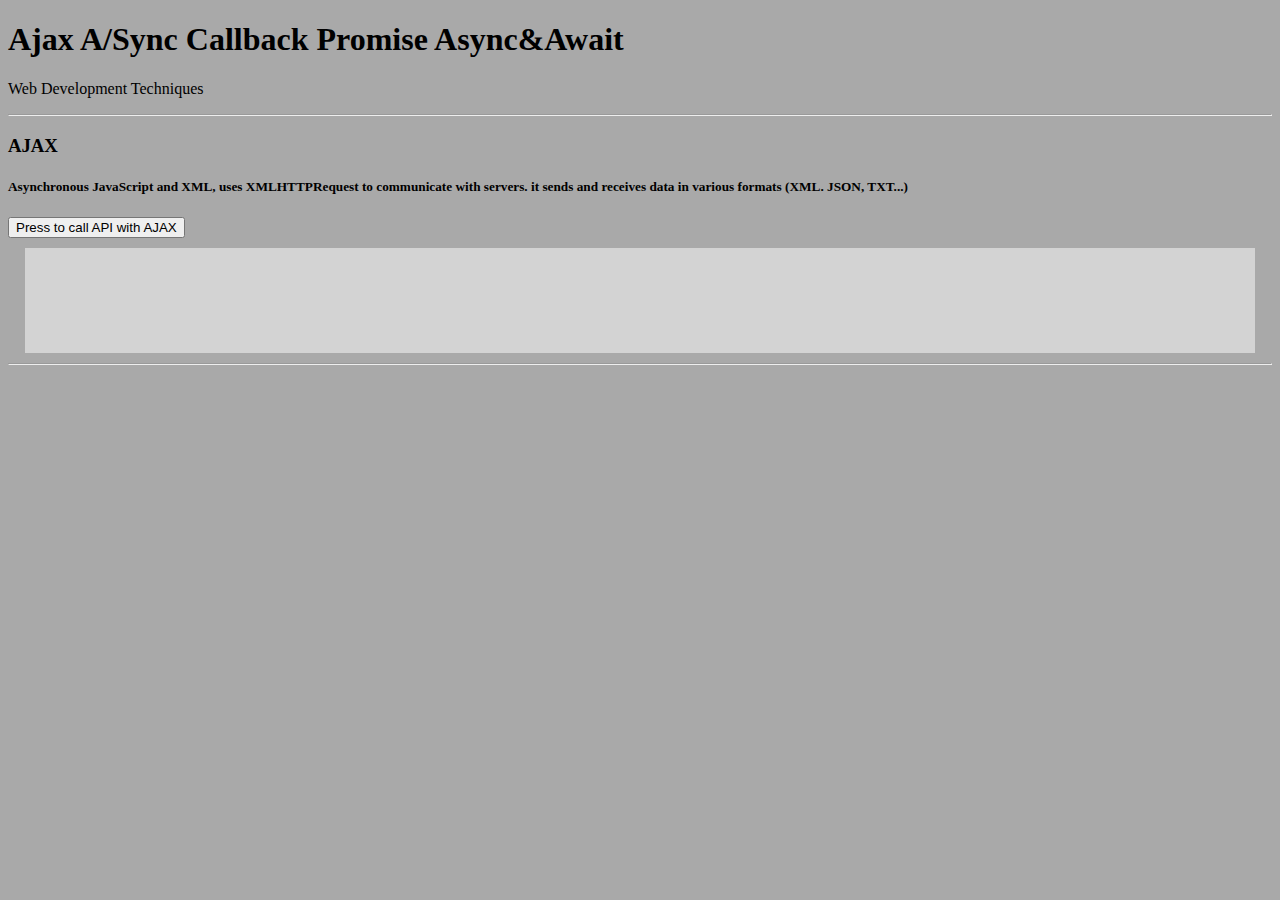
==== index.html @ 2d1245a6 "AJAX" ====
<!DOCTYPE html>
<html lang="en">
<head>
    <meta charset="UTF-8">
    <meta name="viewport" content="width=device-width, initial-scale=1.0">
    <link rel="stylesheet" href="style.css">
    <script src="app.js" defer></script>
    <title>JAVASCRIPT Ajax A/Sync Callback Promise Async&Await</title>
</head>
<body>
    <H1>Ajax A/Sync Callback Promise Async&Await</H1>
    <p>Web Development Techniques</p>
    <hr>

    <h3>AJAX</h3>
    <h5> Asynchronous JavaScript and XML, uses XMLHTTPRequest to communicate with servers. it sends and receives data in various formats (XML. JSON, TXT...) </h5>
    <button onclick=showUniversities()>Press to call API with AJAX</button>
    <p class ="resultData" id="AJAXtxt"></p>

    <hr>
    <h2></h2>

    <h2></h2>

    <h2></h2>

    <h2></h2>
    
</body>
</html>
---- style.css ----
body {
    background-color: darkgrey;
}


.resultData{
    padding: 15px;
    margin: 10px auto;
     width: 95%;
     height: 75px;
     overflow: scroll;
     background-color: lightgray ;
}
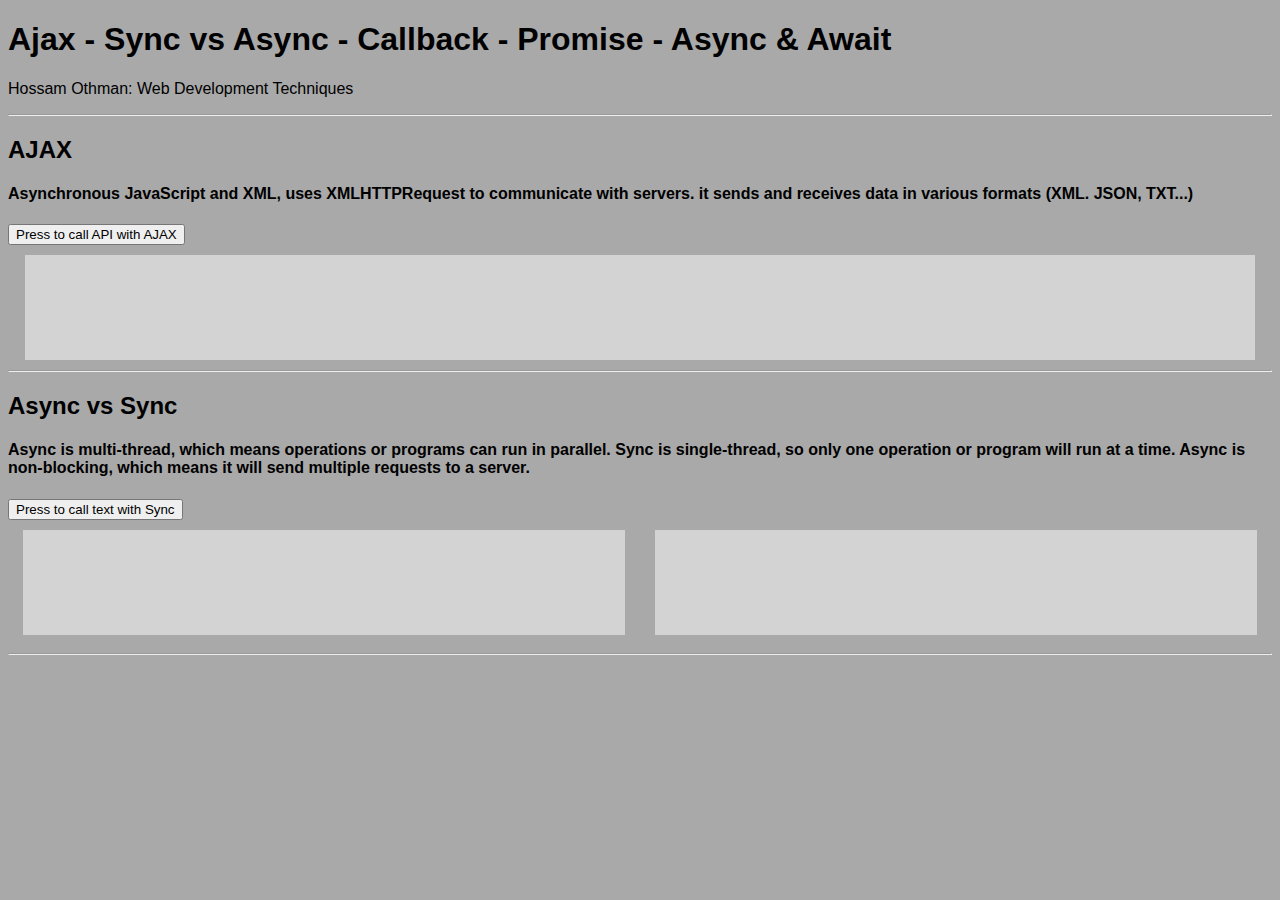
==== commit 3cec2fc5: "Sync" ====
--- a/index.html
+++ b/index.html
@@ -5,20 +5,34 @@
     <meta name="viewport" content="width=device-width, initial-scale=1.0">
     <link rel="stylesheet" href="style.css">
     <script src="app.js" defer></script>
-    <title>JAVASCRIPT Ajax A/Sync Callback Promise Async&Await</title>
+    <title>JAVASCRIPT Ajax - Sync - Async & Callback - Async & Promise  - Async & Await</title>
 </head>
 <body>
-    <H1>Ajax A/Sync Callback Promise Async&Await</H1>
-    <p>Web Development Techniques</p>
+    <H1>Ajax - Sync vs Async - Callback - Promise  - Async & Await</H1>
+    <p>Hossam Othman: Web Development Techniques</p>
     <hr>
 
-    <h3>AJAX</h3>
-    <h5> Asynchronous JavaScript and XML, uses XMLHTTPRequest to communicate with servers. it sends and receives data in various formats (XML. JSON, TXT...) </h5>
-    <button onclick=showUniversities()>Press to call API with AJAX</button>
-    <p class ="resultData" id="AJAXtxt"></p>
+    <h2>AJAX</h2>
+    <h4> Asynchronous JavaScript and XML, uses XMLHTTPRequest to communicate with servers. it sends and receives data in various formats (XML. JSON, TXT...) </h4>
+    <button onclick=showUniversitiesAJAX()>Press to call API with AJAX</button>
+    <p class ="resultData" id="AJAXTxt"></p>
+    <hr>
+
+    <h2>Async vs Sync</h2>
+    <h4>Async is multi-thread, which means operations or programs can run in parallel. Sync is single-thread, so only one operation or program will run at a time. Async is non-blocking, which means it will send multiple requests to a server.</h4>
+    <button onclick=showTextSync()>Press to call text with Sync</button>
+    <div class="syncAsync">
+        <div>
+            <p class ="resultData" id="synctxt1"></p>
+        </div>
+        <div>
+            <p class ="resultData" id="synctxt2"></p>
+        </div>
+    </div>
+    
 
     <hr>
-    <h2></h2>
+
 
     <h2></h2>
 
--- a/style.css
+++ b/style.css
@@ -1,5 +1,6 @@
 body {
     background-color: darkgrey;
+    font-family: 'Gill Sans', 'Gill Sans MT', Calibri, 'Trebuchet MS', sans-serif
 }
 
 
@@ -10,4 +11,15 @@
      height: 75px;
      overflow: scroll;
      background-color: lightgray ;
+}
+
+.syncAsync{
+    display: flex;
+    flex-direction: row;
+    justify-content: space-around;
+    
+}
+.syncAsync>div{
+    width: 100%;
+    padding: 0 15px;
 }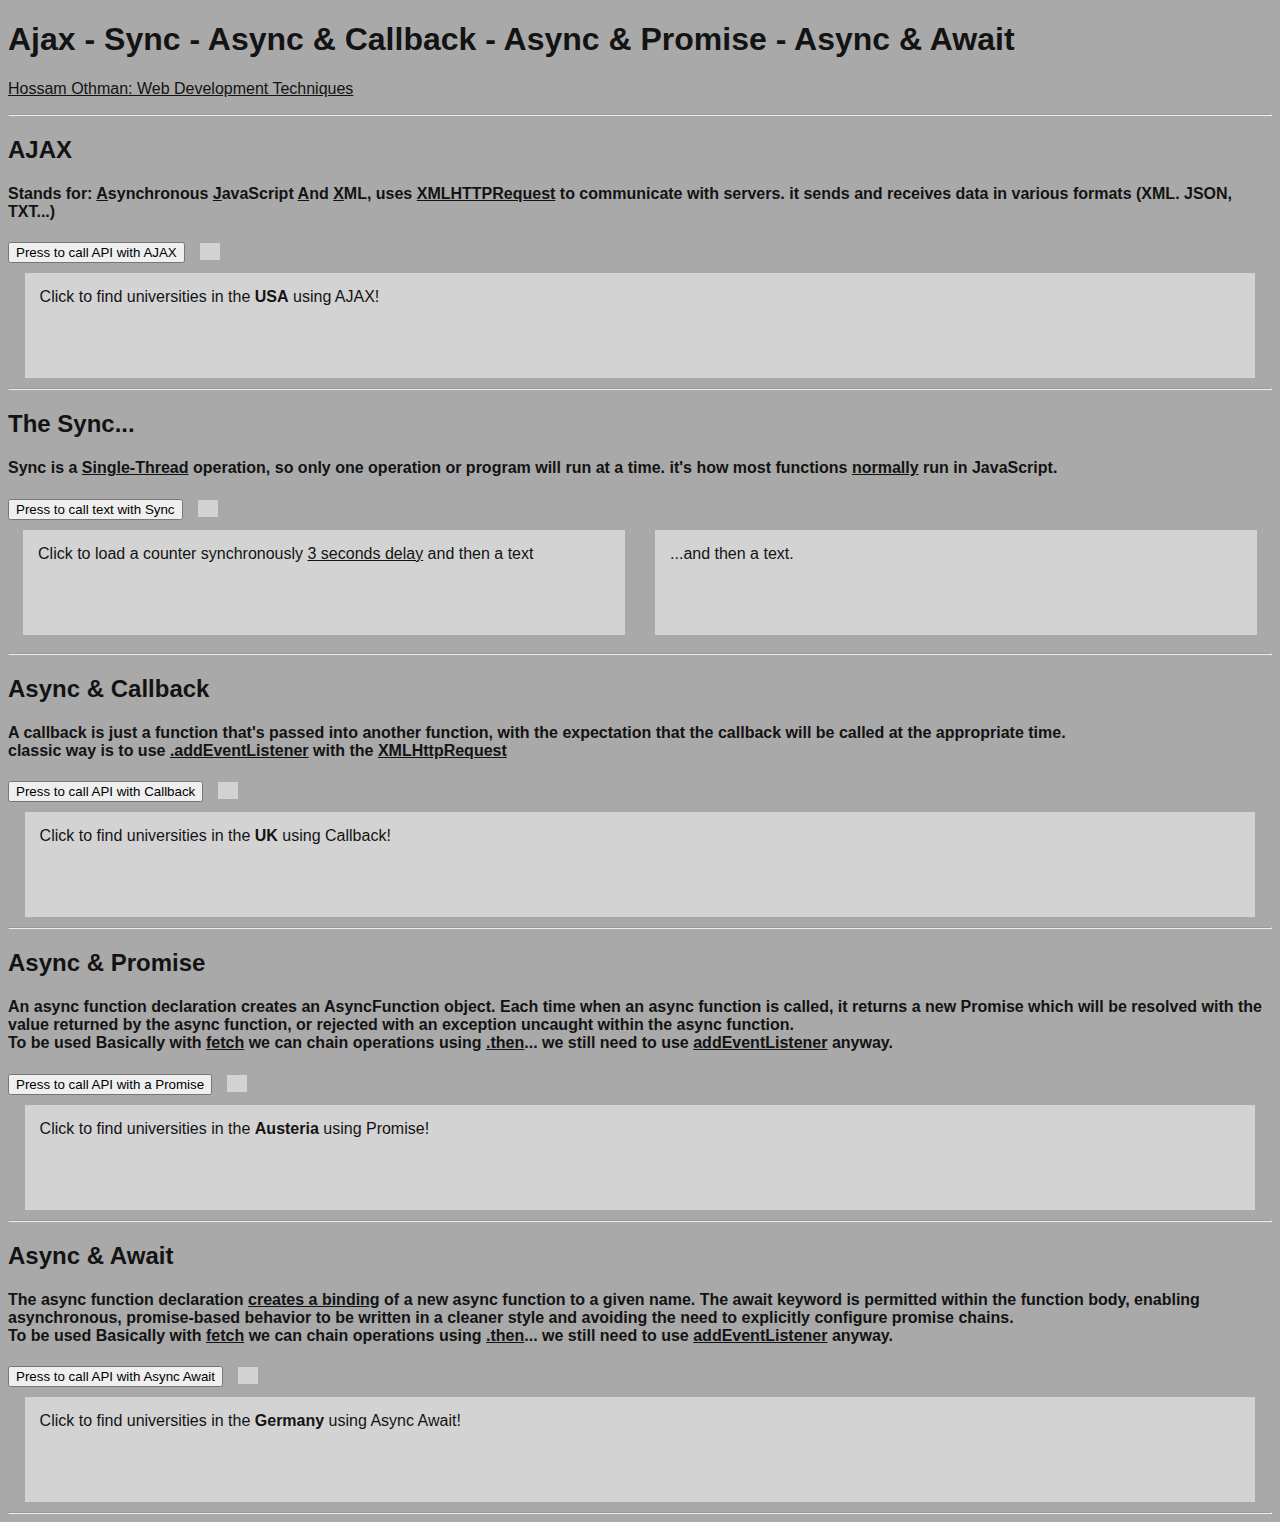
==== commit 8869195f: "Finalized!" ====
--- a/index.html
+++ b/index.html
@@ -5,22 +5,22 @@
     <meta name="viewport" content="width=device-width, initial-scale=1.0">
     <link rel="stylesheet" href="style.css">
     <script src="app.js" defer></script>
-    <title>JAVASCRIPT Ajax - Sync - Async & Callback - Async & Promise  - Async & Await</title>
+    <title>JAVASCRIPT Ajax - Sync - Async & Callback - Async & Promise - Async & Await</title>
 </head>
 <body>
-    <H1>Ajax - Sync vs Async - Callback - Promise  - Async & Await</H1>
-    <p>Hossam Othman: Web Development Techniques</p>
+    <H1>Ajax - Sync - Async & Callback - Async & Promise - Async & Await</H1>
+    <p><u>Hossam Othman: Web Development Techniques</u></p>
     <hr>
 
     <h2>AJAX</h2>
-    <h4> Asynchronous JavaScript and XML, uses XMLHTTPRequest to communicate with servers. it sends and receives data in various formats (XML. JSON, TXT...) </h4>
-    <button onclick=showUniversitiesAJAX()>Press to call API with AJAX</button>
+    <h4>Stands for: <u>A</u>synchronous <u>J</u>avaScript <u>A</u>nd <u>X</u>ML, uses <u>XMLHTTPRequest</u> to communicate with servers. it sends and receives data in various formats (XML. JSON, TXT...) </h4>
+    <button onclick=showUniversitiesAJAX()>Press to call API with AJAX</button><span id="usaInput" class="searchInfoInput"></span>
     <p class ="resultData" id="AJAXTxt"></p>
     <hr>
 
-    <h2>Async vs Sync</h2>
-    <h4>Async is multi-thread, which means operations or programs can run in parallel. Sync is single-thread, so only one operation or program will run at a time. Async is non-blocking, which means it will send multiple requests to a server.</h4>
-    <button onclick=showTextSync()>Press to call text with Sync</button>
+    <h2>The Sync...</h2>
+    <h4>Sync is a <u>Single-Thread</u> operation, so only one operation or program will run at a time. it's how most functions <u>normally</u> run in JavaScript.</h4>
+    <button onclick=showTextSync()>Press to call text with Sync</button><span id="syncCount" class="searchInfoInput"></span>
     <div class="syncAsync">
         <div>
             <p class ="resultData" id="synctxt1"></p>
@@ -29,16 +29,25 @@
             <p class ="resultData" id="synctxt2"></p>
         </div>
     </div>
-    
-
     <hr>
 
+    <h2>Async & Callback</h2>
+    <h4>A callback is just a function that's passed into another function, with the expectation that the callback will be called at the appropriate time.<br>classic way is to use <u>.addEventListener</u> with the <u>XMLHttpRequest</u></h4>
+    <button id="asyncCallback">Press to call API with Callback</button><span id="UKInput" class="searchInfoInput"></span>
+    <p class ="resultData" id="asyncCallbackTxt"></p>
+    <hr>
 
-    <h2></h2>
+    <h2>Async & Promise</h2>
+    <h4>An async function declaration creates an AsyncFunction object. Each time when an async function is called, it returns a new Promise which will be resolved with the value returned by the async function, or rejected with an exception uncaught within the async function. <br>To be used Basically with <u>fetch</u> we can chain operations using <u>.then</u>... we still need to use <u>addEventListener</u> anyway.</h4>
+    <button id="promiseBtn">Press to call API with a Promise</button><span id="austeriaInput" class="searchInfoInput"></span>
+    <p class ="resultData" id="PromisedTxt"></p>
+    <hr>
 
-    <h2></h2>
-
-    <h2></h2>
+    <h2>Async & Await</h2>
+    <h4>The async function declaration <u>creates a binding</u> of a new async function to a given name. The await keyword is permitted within the function body, enabling asynchronous, promise-based behavior to be written in a cleaner style and avoiding the need to explicitly configure promise chains. <br>To be used Basically with <u>fetch</u> we can chain operations using <u>.then</u>... we still need to use <u>addEventListener</u> anyway.</h4>
+    <button id="asyncAwaitBtn">Press to call API with Async Await</button><span id="germanyInput" class="searchInfoInput"></span>
+    <p class ="resultData" id="asyncAwaitTxt"></p>
+    <hr>
     
 </body>
 </html>--- a/style.css
+++ b/style.css
@@ -1,6 +1,7 @@
 body {
     background-color: darkgrey;
-    font-family: 'Gill Sans', 'Gill Sans MT', Calibri, 'Trebuchet MS', sans-serif
+    font-family: 'Gill Sans', 'Gill Sans MT', Calibri, 'Trebuchet MS', sans-serif;
+    color: #131313;
 }
 
 
@@ -22,4 +23,12 @@
 .syncAsync>div{
     width: 100%;
     padding: 0 15px;
+}
+
+.searchInfoInput{
+    margin-left: 15px;
+    background-color: lightgray;
+    padding: 0 10px;
+    width: 20%;
+   
 }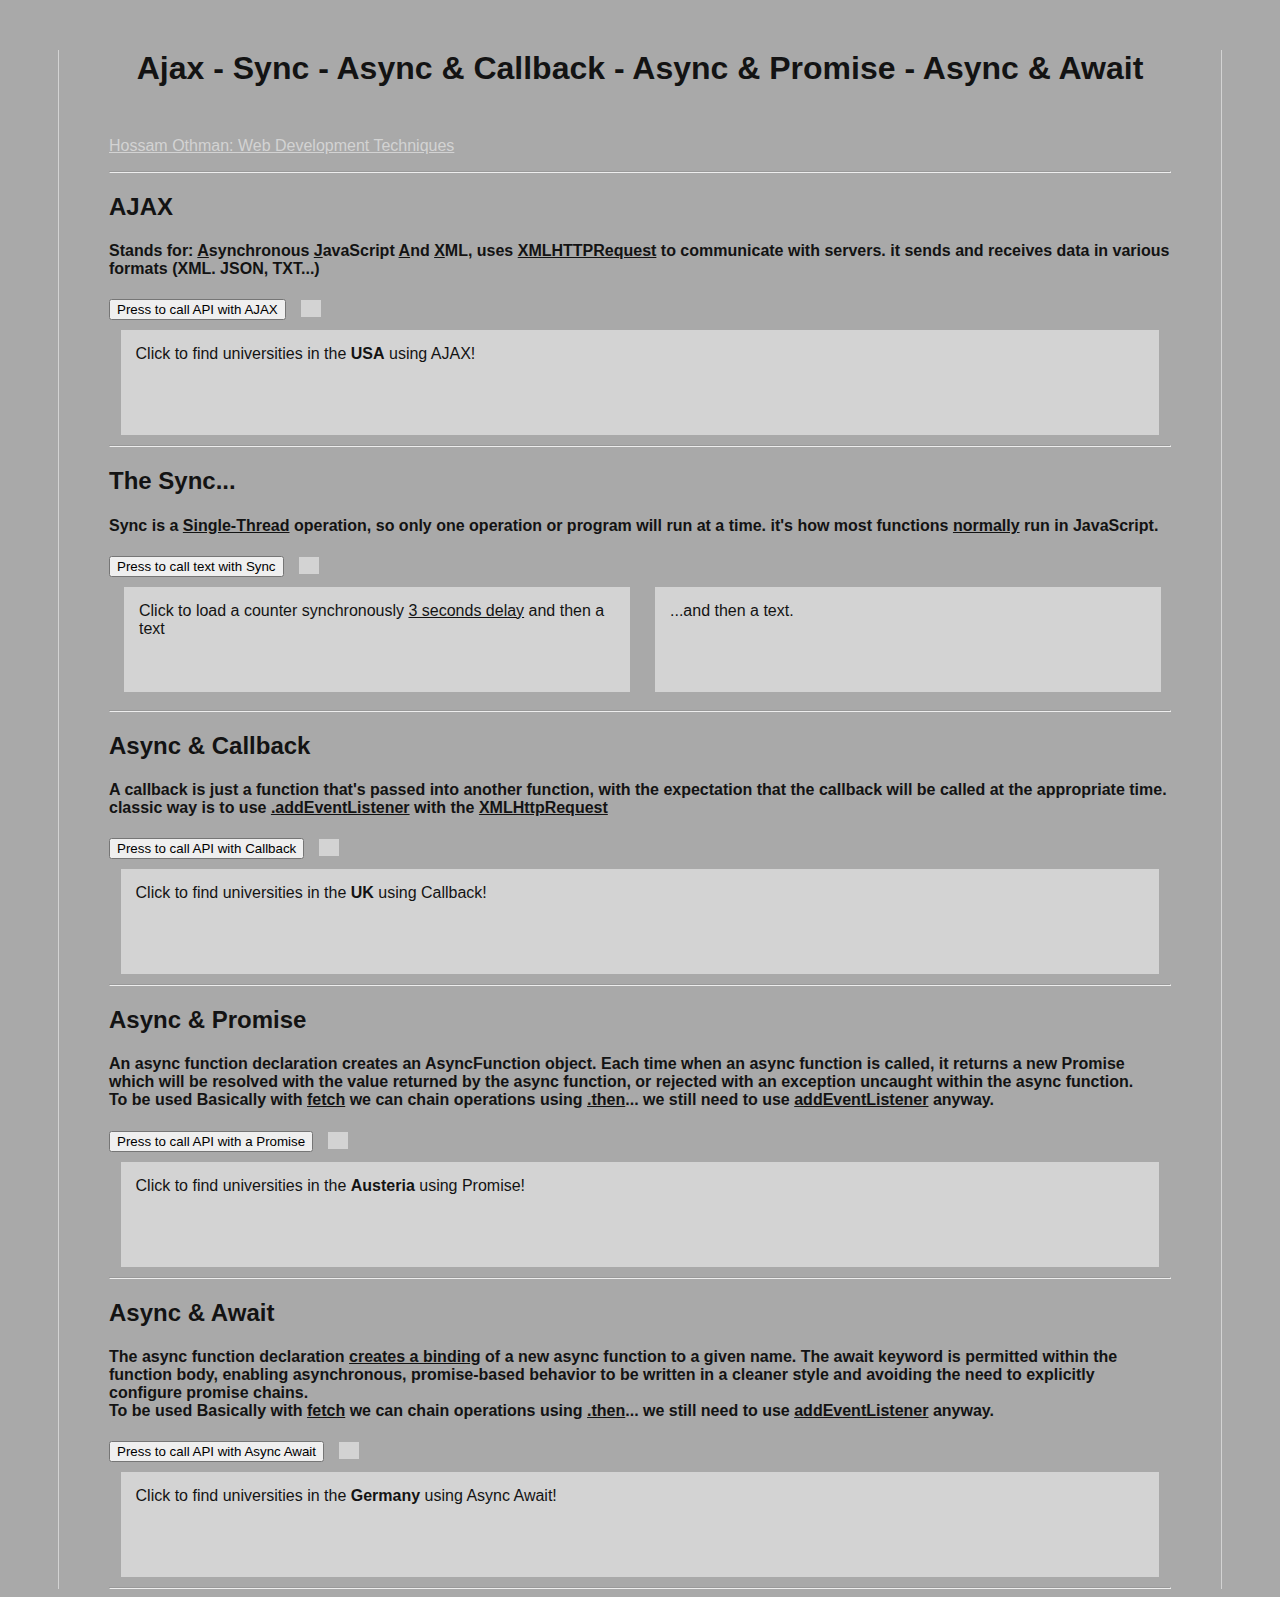
==== commit 27cd1a16: "css margins Bold" ====
--- a/index.html
+++ b/index.html
@@ -1,53 +1,91 @@
 <!DOCTYPE html>
 <html lang="en">
-<head>
-    <meta charset="UTF-8">
-    <meta name="viewport" content="width=device-width, initial-scale=1.0">
-    <link rel="stylesheet" href="style.css">
+  <head>
+    <meta charset="UTF-8" />
+    <meta name="viewport" content="width=device-width, initial-scale=1.0" />
+    <link rel="stylesheet" href="style.css" />
     <script src="app.js" defer></script>
-    <title>JAVASCRIPT Ajax - Sync - Async & Callback - Async & Promise - Async & Await</title>
-</head>
-<body>
-    <H1>Ajax - Sync - Async & Callback - Async & Promise - Async & Await</H1>
-    <p><u>Hossam Othman: Web Development Techniques</u></p>
-    <hr>
+    <title>
+      JAVASCRIPT Ajax - Sync - Async & Callback - Async & Promise - Async &
+      Await
+    </title>
+  </head>
+  <body>
+    <main>
+      <h1>Ajax - Sync - Async & Callback - Async & Promise - Async & Await</h1>
+      <p class="underTitle"><u>Hossam Othman: Web Development Techniques</u></p>
+      <hr />
 
-    <h2>AJAX</h2>
-    <h4>Stands for: <u>A</u>synchronous <u>J</u>avaScript <u>A</u>nd <u>X</u>ML, uses <u>XMLHTTPRequest</u> to communicate with servers. it sends and receives data in various formats (XML. JSON, TXT...) </h4>
-    <button onclick=showUniversitiesAJAX()>Press to call API with AJAX</button><span id="usaInput" class="searchInfoInput"></span>
-    <p class ="resultData" id="AJAXTxt"></p>
-    <hr>
+      <h2>AJAX</h2>
+      <h4>
+        Stands for: <u>A</u>synchronous <u>J</u>avaScript <u>A</u>nd <u>X</u>ML,
+        uses <u>XMLHTTPRequest</u> to communicate with servers. it sends and
+        receives data in various formats (XML. JSON, TXT...)
+      </h4>
+      <button onclick="showUniversitiesAJAX()">
+        Press to call API with AJAX</button
+      ><span id="usaInput" class="searchInfoInput"></span>
+      <p class="resultData" id="AJAXTxt"></p>
+      <hr />
 
-    <h2>The Sync...</h2>
-    <h4>Sync is a <u>Single-Thread</u> operation, so only one operation or program will run at a time. it's how most functions <u>normally</u> run in JavaScript.</h4>
-    <button onclick=showTextSync()>Press to call text with Sync</button><span id="syncCount" class="searchInfoInput"></span>
-    <div class="syncAsync">
+      <h2>The Sync...</h2>
+      <h4>
+        Sync is a <u>Single-Thread</u> operation, so only one operation or
+        program will run at a time. it's how most functions <u>normally</u> run
+        in JavaScript.
+      </h4>
+      <button onclick="showTextSync()">Press to call text with Sync</button
+      ><span id="syncCount" class="searchInfoInput"></span>
+      <div class="syncAsync">
         <div>
-            <p class ="resultData" id="synctxt1"></p>
+          <p class="resultData" id="synctxt1"></p>
         </div>
         <div>
-            <p class ="resultData" id="synctxt2"></p>
+          <p class="resultData" id="synctxt2"></p>
         </div>
-    </div>
-    <hr>
+      </div>
+      <hr />
 
-    <h2>Async & Callback</h2>
-    <h4>A callback is just a function that's passed into another function, with the expectation that the callback will be called at the appropriate time.<br>classic way is to use <u>.addEventListener</u> with the <u>XMLHttpRequest</u></h4>
-    <button id="asyncCallback">Press to call API with Callback</button><span id="UKInput" class="searchInfoInput"></span>
-    <p class ="resultData" id="asyncCallbackTxt"></p>
-    <hr>
+      <h2>Async & Callback</h2>
+      <h4>
+        A callback is just a function that's passed into another function, with
+        the expectation that the callback will be called at the appropriate
+        time.<br />classic way is to use <u>.addEventListener</u> with the
+        <u>XMLHttpRequest</u>
+      </h4>
+      <button id="asyncCallback">Press to call API with Callback</button
+      ><span id="UKInput" class="searchInfoInput"></span>
+      <p class="resultData" id="asyncCallbackTxt"></p>
+      <hr />
 
-    <h2>Async & Promise</h2>
-    <h4>An async function declaration creates an AsyncFunction object. Each time when an async function is called, it returns a new Promise which will be resolved with the value returned by the async function, or rejected with an exception uncaught within the async function. <br>To be used Basically with <u>fetch</u> we can chain operations using <u>.then</u>... we still need to use <u>addEventListener</u> anyway.</h4>
-    <button id="promiseBtn">Press to call API with a Promise</button><span id="austeriaInput" class="searchInfoInput"></span>
-    <p class ="resultData" id="PromisedTxt"></p>
-    <hr>
+      <h2>Async & Promise</h2>
+      <h4>
+        An async function declaration creates an AsyncFunction object. Each time
+        when an async function is called, it returns a new Promise which will be
+        resolved with the value returned by the async function, or rejected with
+        an exception uncaught within the async function. <br />To be used
+        Basically with <u>fetch</u> we can chain operations using
+        <u>.then</u>... we still need to use <u>addEventListener</u> anyway.
+      </h4>
+      <button id="promiseBtn">Press to call API with a Promise</button
+      ><span id="austeriaInput" class="searchInfoInput"></span>
+      <p class="resultData" id="PromisedTxt"></p>
+      <hr />
 
-    <h2>Async & Await</h2>
-    <h4>The async function declaration <u>creates a binding</u> of a new async function to a given name. The await keyword is permitted within the function body, enabling asynchronous, promise-based behavior to be written in a cleaner style and avoiding the need to explicitly configure promise chains. <br>To be used Basically with <u>fetch</u> we can chain operations using <u>.then</u>... we still need to use <u>addEventListener</u> anyway.</h4>
-    <button id="asyncAwaitBtn">Press to call API with Async Await</button><span id="germanyInput" class="searchInfoInput"></span>
-    <p class ="resultData" id="asyncAwaitTxt"></p>
-    <hr>
-    
-</body>
-</html>+      <h2>Async & Await</h2>
+      <h4>
+        The async function declaration <u>creates a binding</u> of a new async
+        function to a given name. The await keyword is permitted within the
+        function body, enabling asynchronous, promise-based behavior to be
+        written in a cleaner style and avoiding the need to explicitly configure
+        promise chains. <br />To be used Basically with <u>fetch</u> we can
+        chain operations using <u>.then</u>... we still need to use
+        <u>addEventListener</u> anyway.
+      </h4>
+      <button id="asyncAwaitBtn">Press to call API with Async Await</button
+      ><span id="germanyInput" class="searchInfoInput"></span>
+      <p class="resultData" id="asyncAwaitTxt"></p>
+      <hr />
+    </main>
+  </body>
+</html>
--- a/style.css
+++ b/style.css
@@ -2,6 +2,21 @@
     background-color: darkgrey;
     font-family: 'Gill Sans', 'Gill Sans MT', Calibri, 'Trebuchet MS', sans-serif;
     color: #131313;
+}
+main {
+    margin: 0 50px;
+    padding: 0 50px;
+    border-left: 1px solid lightgrey;
+    border-right: 1px solid lightgrey;
+}
+
+h1 {
+    margin: 50px auto;
+    text-align: center;
+}
+
+.underTitle {
+    color: lightgrey;
 }
 
 
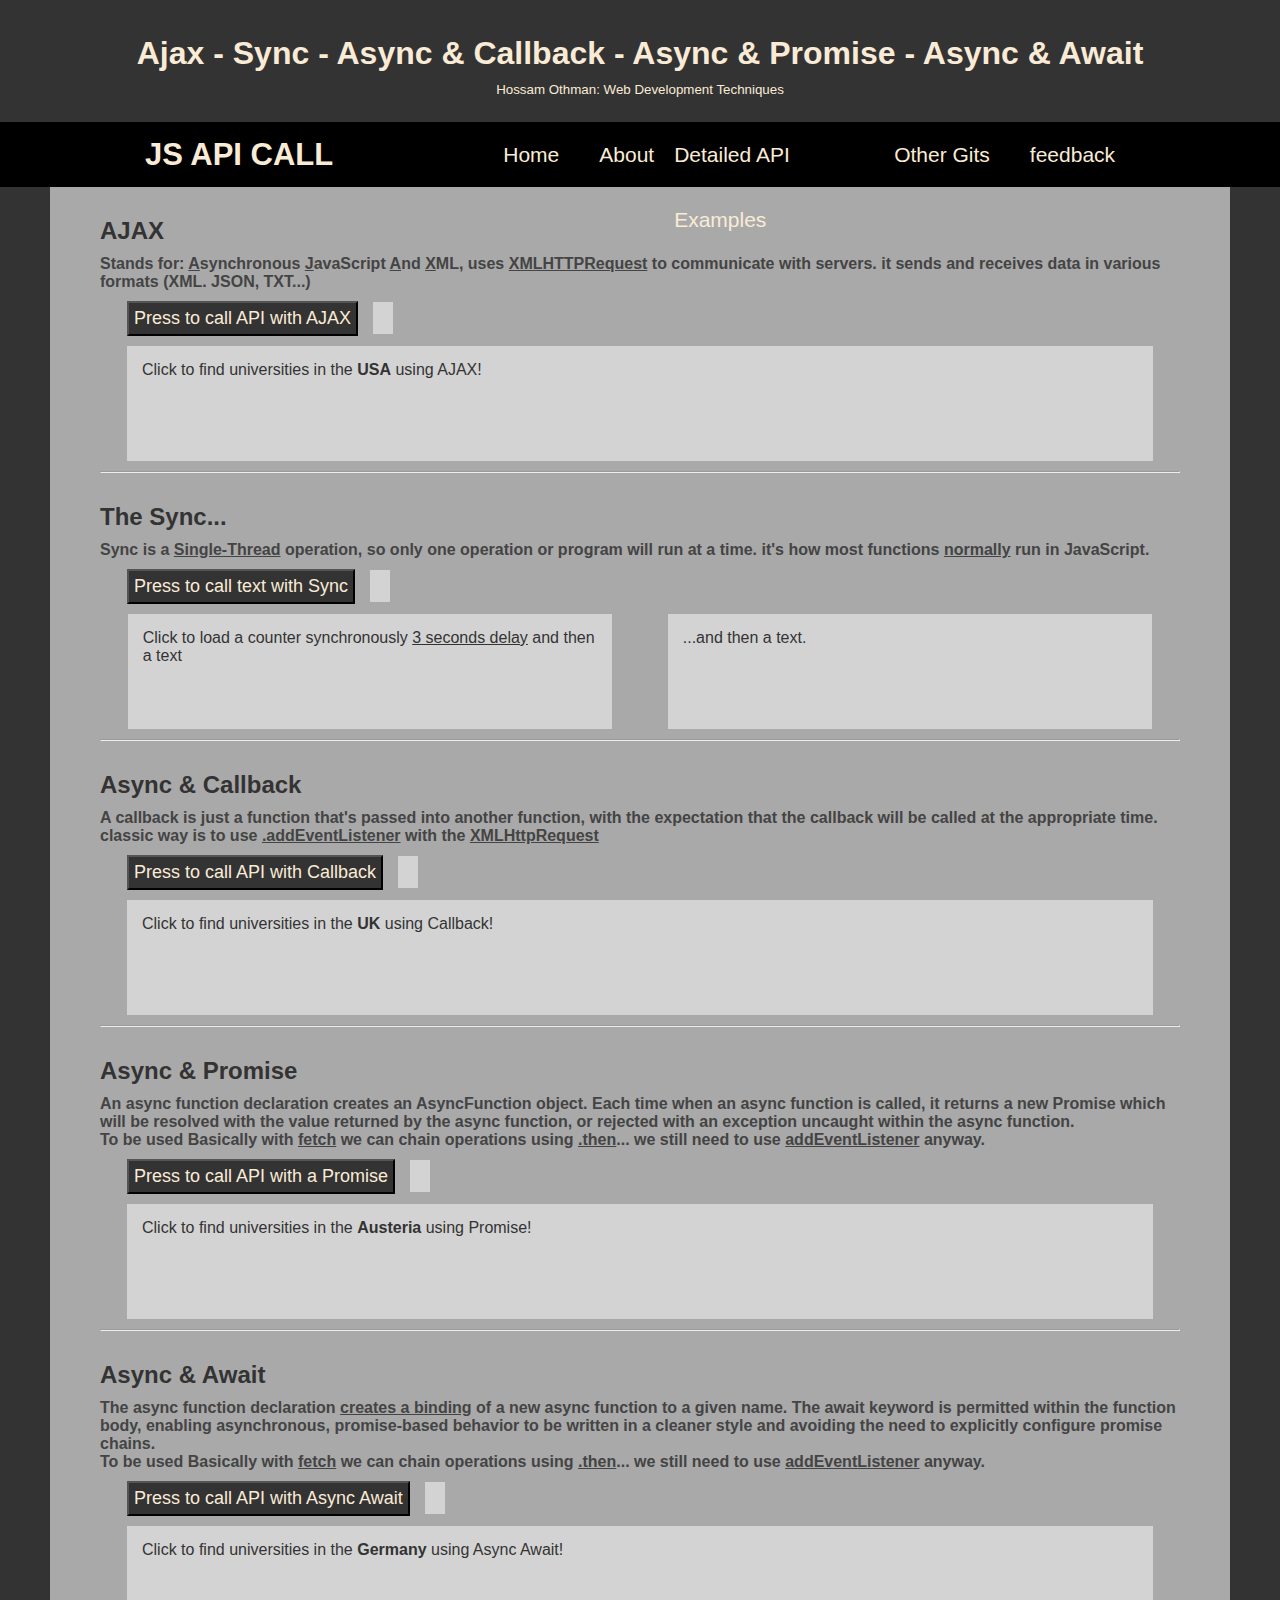
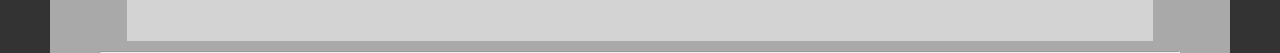
==== commit 1427957e: "Ajax Fresh State" ====
--- a/index.html
+++ b/index.html
@@ -4,6 +4,7 @@
     <meta charset="UTF-8" />
     <meta name="viewport" content="width=device-width, initial-scale=1.0" />
     <link rel="stylesheet" href="style.css" />
+    <link rel="stylesheet" href="styleMenu.css" />
     <script src="app.js" defer></script>
     <title>
       JAVASCRIPT Ajax - Sync - Async & Callback - Async & Promise - Async &
@@ -11,20 +12,90 @@
     </title>
   </head>
   <body>
+    <header>
+      <div class="title">
+        <h1>Ajax - Sync - Async & Callback - Async & Promise - Async & Await</h1>
+          <p>Hossam Othman: Web Development Techniques</p>
+      </div>
+      
+      <nav>
+        <div class="wrapper">
+          
+          <div class="logo"><a href="#"></a>JS API CALL</div>
+          <ul class="nav-links">
+            <li><a href="index.html">Home</li>
+            <li><a href="#">About</li>
+            <li>
+              <a href="#">Detailed API Examples</a>
+              <ul class="drop-menu">
+                  <li><a href="./ajax/ajax.html">Ajax</a></li>
+                  <li><a href="#">Async & Callback</a></li>
+                  <li><a href="#">Async & Promise</a></li>
+                  <li><a href="#">Async & Await</a></li>
+                </ul>
+            </li>
+            <li>
+              <a href="#">Other Gits</a>
+              <div class="mega-box">
+                <div class="content">
+                  <div class="row">
+                    <div class="javascript">
+                      <p>JS</p>
+                    </div>
+                  </div>
+                  <div class="row">
+                    <header> Frameworks & Libraries</header>
+                      <ul class="mega-links">
+                        <li><a href="#">Jquery</a></li>
+                        <li><a href="#">VueJS</a></li>
+                        <li><a href="#">React</a></li>
+                        <li><a href="#">Angular</a></li>
+                        <li><a href="#">SAPUI5</a></li>
+                      </ul>
+                  </div>
+                  <div class="row">
+                    <header>Other Gits</header>
+                      <ul class="mega-links">
+                        <li><a href="#">Other</a></li>
+                        <li><a href="#">Other</a></li>
+                        <li><a href="#">Other</a></li>
+                        <li><a href="#">Other</a></li>
+                        <li><a href="#">Other</a></li>
+                      </ul>
+                  </div>
+                  <div class="row">
+                    <header>Other Gits</header>
+                      <ul class="mega-links">
+                        <li><a href="#">Other</a></li>
+                        <li><a href="#">Other</a></li>
+                        <li><a href="#">Other</a></li>
+                        <li><a href="#">Other</a></li>
+                        <li><a href="#">Other</a></li>
+                      </ul>
+                  </div>
+                </div>
+              </div>
+            </li>
+            <li><a href="#">feedback</a></li>
+          </ul>
+        </div>
+      </nav>
+    </header>
+
+
     <main>
-      <h1>Ajax - Sync - Async & Callback - Async & Promise - Async & Await</h1>
-      <p class="underTitle"><u>Hossam Othman: Web Development Techniques</u></p>
-      <hr />
-
       <h2>AJAX</h2>
       <h4>
         Stands for: <u>A</u>synchronous <u>J</u>avaScript <u>A</u>nd <u>X</u>ML,
         uses <u>XMLHTTPRequest</u> to communicate with servers. it sends and
         receives data in various formats (XML. JSON, TXT...)
       </h4>
-      <button onclick="showUniversitiesAJAX()">
-        Press to call API with AJAX</button
-      ><span id="usaInput" class="searchInfoInput"></span>
+      <div class="callSpanContainer">
+        <button onclick="showUniversitiesAJAX()">
+          Press to call API with AJAX</button
+        ><span id="usaInput" class="searchInfoInput"></span>
+      </div>
+      
       <p class="resultData" id="AJAXTxt"></p>
       <hr />
 
@@ -34,8 +105,10 @@
         program will run at a time. it's how most functions <u>normally</u> run
         in JavaScript.
       </h4>
-      <button onclick="showTextSync()">Press to call text with Sync</button
-      ><span id="syncCount" class="searchInfoInput"></span>
+      <div class="callSpanContainer">
+        <button onclick="showTextSync()">Press to call text with Sync</button
+          ><span id="syncCount" class="searchInfoInput"></span>
+      </div>
       <div class="syncAsync">
         <div>
           <p class="resultData" id="synctxt1"></p>
@@ -53,8 +126,11 @@
         time.<br />classic way is to use <u>.addEventListener</u> with the
         <u>XMLHttpRequest</u>
       </h4>
-      <button id="asyncCallback">Press to call API with Callback</button
-      ><span id="UKInput" class="searchInfoInput"></span>
+      <div class="callSpanContainer">
+        <button id="asyncCallback">Press to call API with Callback</button
+          ><span id="UKInput" class="searchInfoInput"></span>
+      </div>
+      
       <p class="resultData" id="asyncCallbackTxt"></p>
       <hr />
 
@@ -67,8 +143,11 @@
         Basically with <u>fetch</u> we can chain operations using
         <u>.then</u>... we still need to use <u>addEventListener</u> anyway.
       </h4>
-      <button id="promiseBtn">Press to call API with a Promise</button
-      ><span id="austeriaInput" class="searchInfoInput"></span>
+      <div class="callSpanContainer">
+        <button id="promiseBtn">Press to call API with a Promise</button
+          ><span id="austeriaInput" class="searchInfoInput"></span>
+      </div>
+      
       <p class="resultData" id="PromisedTxt"></p>
       <hr />
 
@@ -82,8 +161,11 @@
         chain operations using <u>.then</u>... we still need to use
         <u>addEventListener</u> anyway.
       </h4>
-      <button id="asyncAwaitBtn">Press to call API with Async Await</button
-      ><span id="germanyInput" class="searchInfoInput"></span>
+      <div class="callSpanContainer">
+        <button id="asyncAwaitBtn">Press to call API with Async Await</button
+          ><span id="germanyInput" class="searchInfoInput"></span>
+      </div>
+      
       <p class="resultData" id="asyncAwaitTxt"></p>
       <hr />
     </main>
--- a/style.css
+++ b/style.css
@@ -1,30 +1,32 @@
-body {
-    background-color: darkgrey;
+* {
+    margin : 0;
+    padding: 0;
+    box-sizing: border-box;
     font-family: 'Gill Sans', 'Gill Sans MT', Calibri, 'Trebuchet MS', sans-serif;
-    color: #131313;
-}
-main {
-    margin: 0 50px;
-    padding: 0 50px;
-    border-left: 1px solid lightgrey;
-    border-right: 1px solid lightgrey;
 }
 
-h1 {
-    margin: 50px auto;
-    text-align: center;
+main h2 {
+    padding: 30px 0 10px;
+    color: #333;
+}
+main h4 {
+    padding: 0 0 10px;
+    color: #444;
 }
 
-.underTitle {
-    color: lightgrey;
+main button {
+    padding: 5px;
+    background-color: #333;
+    color: antiquewhite;
+    font-size: large;
+    min-width: 220px;
 }
-
 
 .resultData{
     padding: 15px;
     margin: 10px auto;
      width: 95%;
-     height: 75px;
+     height: 115px;
      overflow: scroll;
      background-color: lightgray ;
 }
@@ -40,10 +42,14 @@
     padding: 0 15px;
 }
 
+.callSpanContainer {
+    width: 95%;
+    margin: auto;
+}
+
 .searchInfoInput{
     margin-left: 15px;
     background-color: lightgray;
-    padding: 0 10px;
-    width: 20%;
-   
+    font-size: large;
+    padding: 6px 10px;   
 }--- a/styleMenu.css
+++ b/styleMenu.css
@@ -0,0 +1,188 @@
+* {
+    margin : 0;
+    padding: 0;
+    box-sizing: border-box;
+    font-family: 'Gill Sans', 'Gill Sans MT', Calibri, 'Trebuchet MS', sans-serif;
+}
+
+
+body {
+    background-color: #333;
+}
+
+.title {
+    margin: 35px auto 25px;
+}
+header  .title  p {
+    color: black;
+    font-size: smaller;
+    text-align: center;
+    color: antiquewhite;
+}
+
+h1 {
+    margin: 0 auto 10px ;
+    text-align: center;
+    color: antiquewhite;
+}
+
+
+main {
+    background-color: darkgrey;
+    color: #333;
+    margin: 0 50px;
+    padding: 0 50px;
+}
+
+nav {
+    display: flex;
+    align-items: center;
+    justify-content: center;
+    background-color: black;
+    position: sticky;
+    width: 100%;
+    margin: auto;
+    z-index: 999;
+    height: 65px;
+    line-height: 65px;
+}
+
+nav .wrapper {
+    padding: 0 30px;
+    display: flex;
+    align-items: center;
+    justify-content: space-between;
+    position: relative;
+}
+
+.wrapper .logo {
+    color: antiquewhite;
+    font-size: 31px;
+    font-weight: 600;
+    padding-right: 150px;
+}
+
+.wrapper .nav-links {
+    display: inline-flex;
+}
+
+.nav-links > li {
+    transition: all 0.3s ease-in-out;
+    list-style: none;
+    height: 65px;
+    line-height: 65px;
+    padding: 0 20px;
+    display: flex;
+    justify-content: center;
+}
+
+.nav-links>li:nth-of-type(3) {
+    width: 200px;
+    padding: 0;
+}
+
+.nav-links li:hover {
+    background-color: #333;
+}
+
+.nav-links li a {
+    color: antiquewhite;
+    text-decoration: none ;
+    font-size: 21px;
+    font-weight: 500;
+    height: 65px;
+    line-height: 65px;
+}
+
+.nav-links .drop-menu {
+    background-color: black;
+    width: 200px;
+    top: 65px;
+    line-height: 45px;
+    position: absolute;
+    opacity: 0;
+    visibility: hidden;
+    transition: all 0.3s ease;
+}
+
+.nav-links li:hover .drop-menu {
+    opacity: 1;
+    visibility: visible;
+}
+.drop-menu li{
+    padding-left: 20px;
+    list-style: none;
+}
+
+.drop-menu li a {
+    width: 100%;
+    display: block;
+    padding: 0;
+}
+
+.mega-box{
+    position: absolute;
+    top: 65px;
+    width: 100%;
+    left: 0;
+    opacity: 0;
+    visibility: hidden;
+    transition: all 0.3s ease;
+}
+
+.nav-links li:hover .mega-box {
+    opacity: 1;
+    visibility: visible;
+    transition: all 0.3s ease;
+}
+
+.mega-box .content {
+    background-color: #000;
+    padding: 0 20px 10px;
+    display: flex;
+    width: 100%;
+    justify-content: space-around;
+
+}
+.content .row .mega-links {
+
+    border-left: 1px solid #222;
+    width: 200px;
+}
+
+.row > ul > li{
+    padding: 0px 20px;
+    height: 40px;
+    line-height: 40px;
+}
+.row > ul > li > a{
+    padding: 0px 20px;
+    height: 40px;
+    line-height: 40px;
+    display: block;
+}
+
+.mega-box .content > .row:first-child{
+    display: flex;
+    align-items: center;
+}
+.row > header {
+    color: antiquewhite;
+    font-size: larger;
+    font-weight: 700;
+    padding-left: 5px;
+}
+.javascript{
+    background-color: yellow;
+    width: 200px;
+    height: 250px;
+    display: flex;
+    justify-content: center;
+}
+.javascript > p {
+    font-family: 'Gill Sans', 'Gill Sans MT', Calibri, 'Trebuchet MS', sans-serif;
+    color: #000;
+    font-size: 200px;
+    font-weight: bold;
+    align-self: center;
+}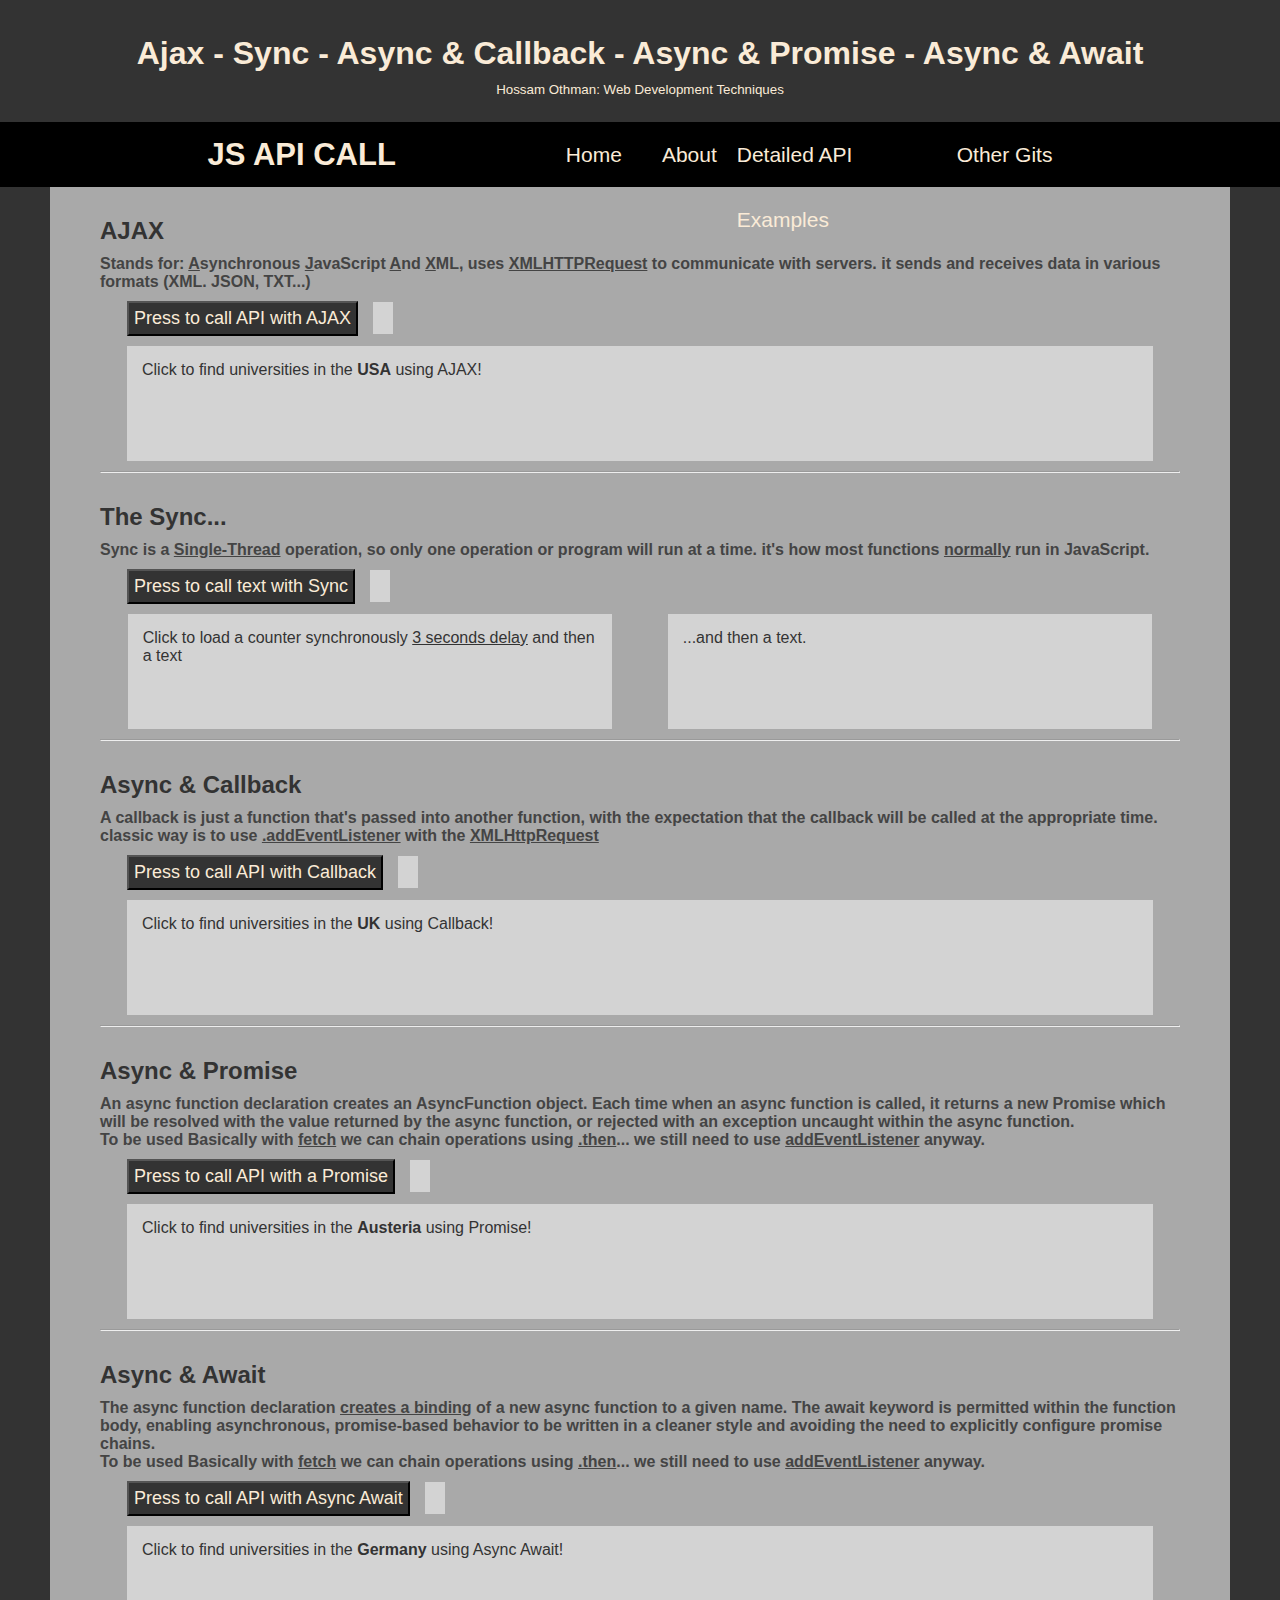
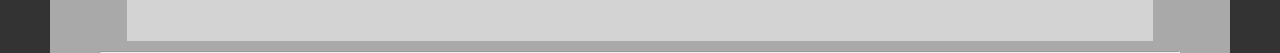
==== commit 0be63ad1: "links added to Callback & Await" ====
--- a/index.html
+++ b/index.html
@@ -3,8 +3,8 @@
   <head>
     <meta charset="UTF-8" />
     <meta name="viewport" content="width=device-width, initial-scale=1.0" />
-    <link rel="stylesheet" href="style.css" />
-    <link rel="stylesheet" href="styleMenu.css" />
+    <link rel="stylesheet" href="./style.css" />
+    <link rel="stylesheet" href="./styleMenu.css" />
     <script src="app.js" defer></script>
     <title>
       JAVASCRIPT Ajax - Sync - Async & Callback - Async & Promise - Async &
@@ -24,14 +24,15 @@
           <div class="logo"><a href="#"></a>JS API CALL</div>
           <ul class="nav-links">
             <li><a href="index.html">Home</li>
-            <li><a href="#">About</li>
+            <li><a href="./about/about.html">About</li>
             <li>
               <a href="#">Detailed API Examples</a>
               <ul class="drop-menu">
                   <li><a href="./ajax/ajax.html">Ajax</a></li>
-                  <li><a href="#">Async & Callback</a></li>
-                  <li><a href="#">Async & Promise</a></li>
-                  <li><a href="#">Async & Await</a></li>
+                  <li><a href="./fetchapi/fetchapi.html">Fetch API</a></li>
+                  <li><a href="./promise/promise.html">Async & Promise</a></li>
+                  <li><a href="./asyncawait/asyncawait.html">Async & Await</a></li>
+                  <li><a href="./traversyAsync/async.html">Callback & Await</a></li>
                 </ul>
             </li>
             <li>
@@ -39,9 +40,11 @@
               <div class="mega-box">
                 <div class="content">
                   <div class="row">
-                    <div class="javascript">
-                      <p>JS</p>
-                    </div>
+                    <a href="https://github.com/HossamOthman?tab=repositories&q=JAVASCRIPT&type=&language=&sort=" target="_blank">
+                      <div class="javascript">
+                        <p>JS</p>
+                      </div>
+                    </a>
                   </div>
                   <div class="row">
                     <header> Frameworks & Libraries</header>
@@ -76,7 +79,6 @@
                 </div>
               </div>
             </li>
-            <li><a href="#">feedback</a></li>
           </ul>
         </div>
       </nav>
--- a/styleMenu.css
+++ b/styleMenu.css
@@ -32,6 +32,7 @@
     color: #333;
     margin: 0 50px;
     padding: 0 50px;
+    min-height: 100vh;;
 }
 
 nav {
